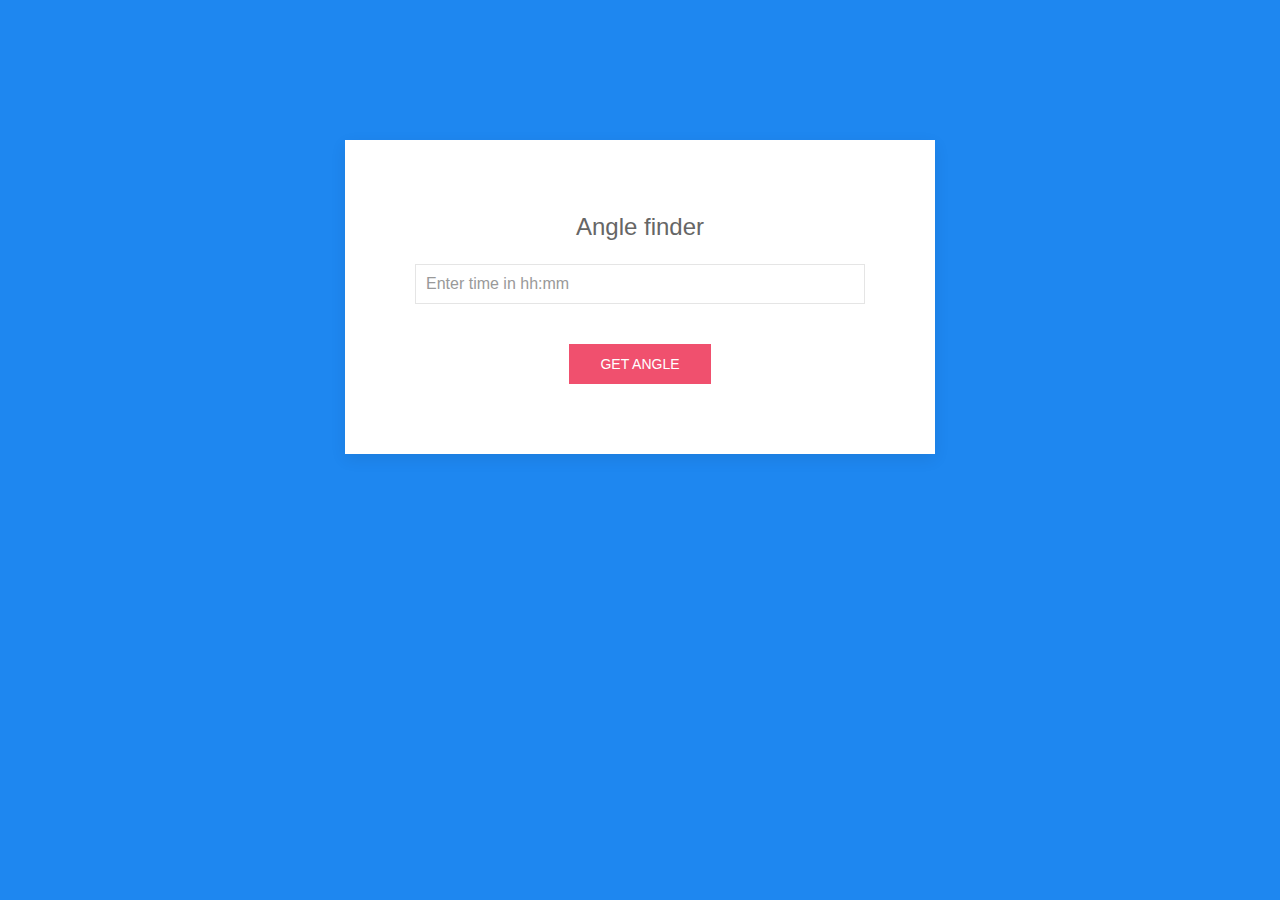
==== main.html @ 8cc613eb "initial commit" ====
<!DOCTYPE html>
<html>
<head>
    <title></title>
    <link rel="stylesheet" type="text/css" href="css/uikit.min.css">
</head>
<body class="uk-height-viewport uk-background-primary">
    <div class="uk-padding-large"></div>
    <div class="uk-flex uk-flex-center">
        <div class="uk-card uk-card-hover uk-card-default uk-padding-large uk-text-center">
            <legend class="uk-legend">Angle finder</legend>
            <div class="uk-margin">
                <input type="text" class="uk-input uk-width-large" name="time" id="time" placeholder="Enter time in hh:mm">
            </div>
            <div class="uk-margin-medium-top">
                <button class="uk-button uk-button-danger" onclick="getAngle()">Get angle</button>
            </div>
        </div>
    </div>
    <div id="result"></div>
    <div id="error"></div>
    <script type="text/javascript" src="js/uikit.min.js"></script>
    <script type="text/javascript" src="js/uikit-icons.min.js"></script>
    <script type="text/javascript" src="js/index.js"></script>
</body>
</html>
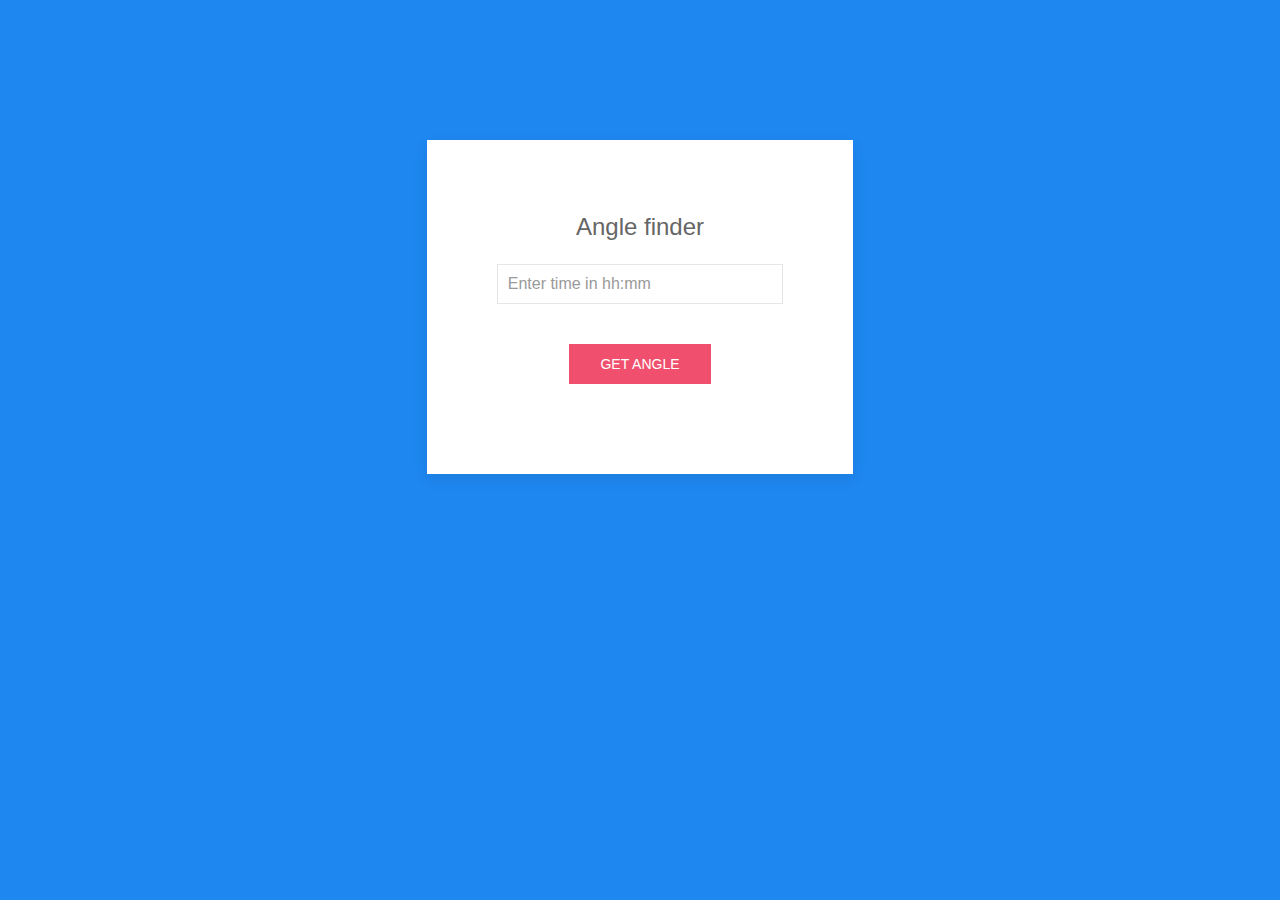
==== commit 896c17bd: "fix error and success messages" ====
--- a/main.html
+++ b/main.html
@@ -7,7 +7,7 @@
 <body class="uk-height-viewport uk-background-primary">
     <div class="uk-padding-large"></div>
     <div class="uk-flex uk-flex-center">
-        <div class="uk-card uk-card-hover uk-card-default uk-padding-large uk-text-center">
+        <div class="uk-card uk-width-1-3@m uk-card-hover uk-card-default uk-padding-large uk-text-center">
             <legend class="uk-legend">Angle finder</legend>
             <div class="uk-margin">
                 <input type="text" class="uk-input uk-width-large" name="time" id="time" placeholder="Enter time in hh:mm">
@@ -15,10 +15,10 @@
             <div class="uk-margin-medium-top">
                 <button class="uk-button uk-button-danger" onclick="getAngle()">Get angle</button>
             </div>
+            <div id="result" class="uk-text-large uk-margin-top"></div>
+            <div id="error" class="uk-text-danger uk-margin-top"></div>
         </div>
     </div>
-    <div id="result"></div>
-    <div id="error"></div>
     <script type="text/javascript" src="js/uikit.min.js"></script>
     <script type="text/javascript" src="js/uikit-icons.min.js"></script>
     <script type="text/javascript" src="js/index.js"></script>
